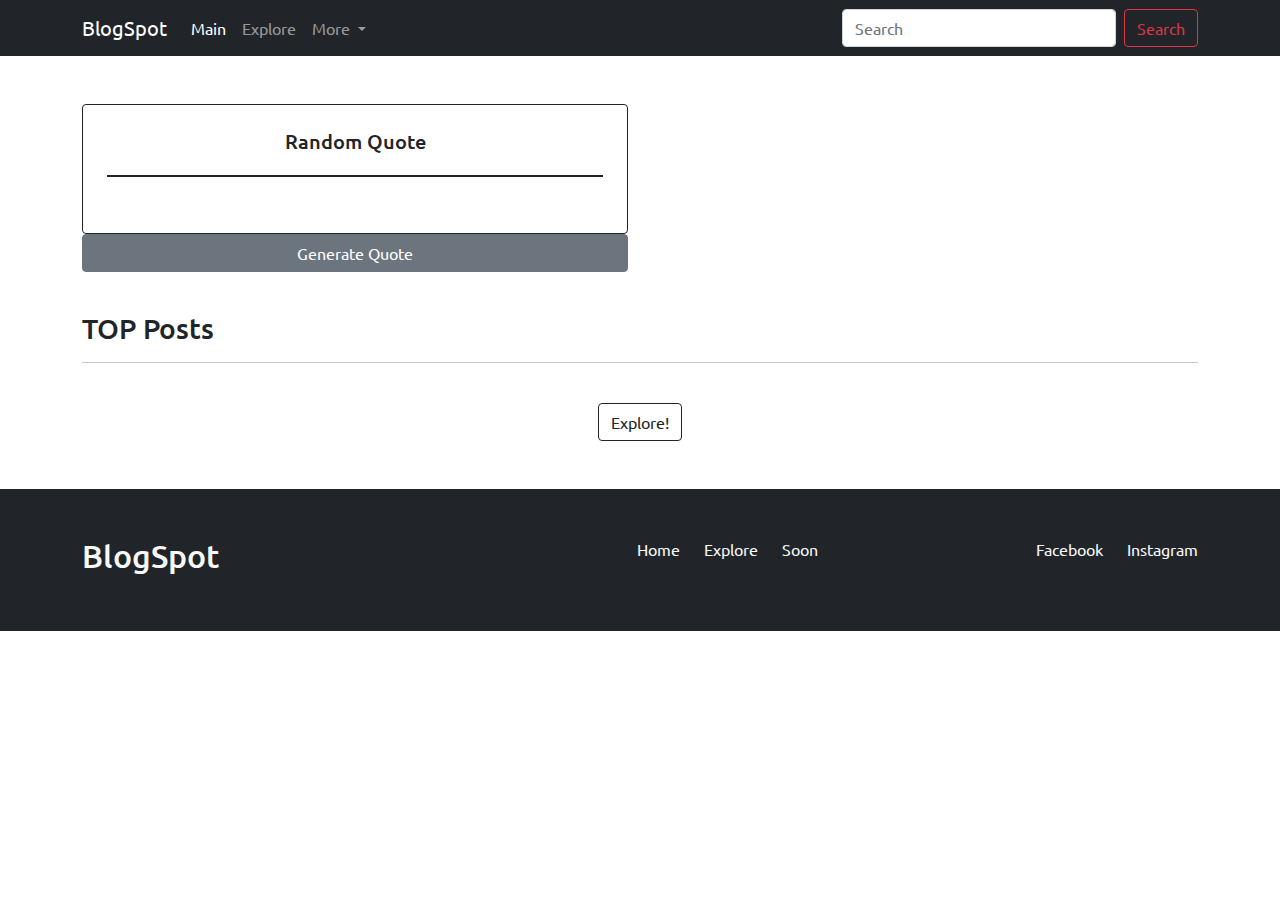
==== index.html @ 7a5c603e "BlogPost - First Prototype" ====
<!DOCTYPE html>
<html lang="en">
<head>
    <meta charset="UTF-8">
    <meta http-equiv="X-UA-Compatible" content="IE=edge">
    <meta name="viewport" content="width=device-width, initial-scale=1.0">
    <link rel="stylesheet" href="./Assets/css/bootstrap.min.css">
    <link rel="stylesheet" href="./Assets/css/style.css">
    <title>Blog | Home</title>
</head>
<body>
    <nav class="navbar navbar-expand-lg navbar-dark bg-dark">
        <div class="container">
            <a class="navbar-brand" href="#">BlogSpot</a>
            <button class="navbar-toggler" type="button" data-bs-toggle="collapse" data-bs-target="#navbarSupportedContent" aria-controls="navbarSupportedContent" aria-expanded="false" aria-label="Toggle navigation">
            <span class="navbar-toggler-icon"></span>
            </button>
            <div class="collapse navbar-collapse" id="navbarSupportedContent">
            <ul class="navbar-nav me-auto mb-2 mb-lg-0">
                <li class="nav-item">
                <a class="nav-link active" aria-current="page" href="/index.html">Main</a>
                </li>
                <li class="nav-item">
                <a class="nav-link" href="./explorer.html">Explore</a>
                </li>
                <li class="nav-item dropdown">
                <a class="nav-link dropdown-toggle" href="#" id="navbarDropdown" role="button" data-bs-toggle="dropdown" aria-expanded="false">
                    More
                </a>
                <ul class="dropdown-menu" aria-labelledby="navbarDropdown">
                    <li><a class="dropdown-item" href="#">Action</a></li>
                    <li><a class="dropdown-item" href="#">Another action</a></li>
                </ul>
                </li>
            </ul>
            <form class="d-flex">
                <input class="form-control me-2" type="search" placeholder="Search" aria-label="Search">
                <button class="btn btn-outline-danger" type="submit">Search</button>
            </form>
            </div>
        </div>
        </nav>

    <section id="quote-weather">
        <div class="container mt-5">
            <div class="row">
                <div class="col-xl-6 col-lg-6 col-md-6 col-sm-12 mb-3 d-flex flex-column">
                    <div>
                        <div class="card h-100 rounded border border-dark">
                            <div class="text-center">
                                <h5 class="text-center m-4 border-bottom border-2 border-dark">Random Quote</h5>
                            </div>
                        <div class="card-body" id="quote">
                            
                        </div>
                        </div>
                    </div>
                    <button class="btn btn-secondary justify-content-center" id="rdm_btn">
                        Generate Quote
                    </button>
                </div>
                <div class="col-xl-6 col-lg-6 col-md-6 col-sm-12 mb-3">
                    <div id="weather">
                        
                    </div>
                </div>
            </div>
        </div>
    </section>

    
    <section id="info">
        <div class="container mb-5">
            <div class="mt-4">
                <h3>TOP Posts</h3>
                <hr>
            </div>
            <div class="row" id="posts">
                
            </div>
            <div class="text-center mt-4">
                <a href="./explorer.html" class="btn btn-outline-dark">Explore!</a>
            </div>
        </div>
    </section>


    <footer class="py-5 bg-dark">
        <div class="container">
            <div class="row">
                <div class="col-xl-4 col-lg-4 col-md-4 col-sm-12">
                    <h2 class="text-light">BlogSpot</h2>
                </div>
                <div class="col-xl-4 col-lg-4 col-md-4 col-sm-12 d-md-flex justify-content-md-end">
                    <ul class="nav">
                        <li class="nav-item"><a class="text-light" href="index.html">Home</a></li>
                        <li class="nav-item mx-4"><a class="text-light" href="explorer.html">Explore</a></li>
                        <li class="nav-item"><a class="text-light" href="#">Soon</a></li>
                    </ul>
                </div>
                <div class="col-xl-4 col-lg-4 col-md-4 col-sm-12 d-md-flex justify-content-md-end">
                    <ul class="nav">
                        <li class="nav-item"><a class="text-light" href="#">Facebook</a></li>
                        <li class="nav-item ms-4"><a class="text-light" href="#">Instagram</a></li>
                    </ul>
                </div>
            </div>
        </div>
    </footer>





        <script src="./Assets/js/bootstrap.bundle.min.js"></script>
        <script src="/modules/weather.js"></script>

        <script type="module">

            import {getPosts, getTopPosts, getQuote} from './modules/Posts.js'

            //Top Posts
            const posts_div = document.getElementById('posts');
            
            getTopPosts(posts_div, {limit: null})

            
            //Quote 
            const quote_div = document.getElementById('quote');
            const btn = document.getElementById('rdm_btn')
            
            document.addEventListener('load', getQuote(quote_div))
            btn.addEventListener('click', (e) => {
                getQuote(quote_div)
            })

            //Weather


        </script>
</body>
</html>
---- Assets/css/style.css ----
@import url('https://fonts.googleapis.com/css2?family=Ubuntu:wght@300;400;500;700&display=swap');

*{
    font-family: 'Ubuntu', sans-serif;
}

a{
    text-decoration: none;
}

.card h5{
    line-height: 24px;
    height: 48px;
    overflow: hidden;
}

.card .description{
    border-bottom: 1px solid black;
}
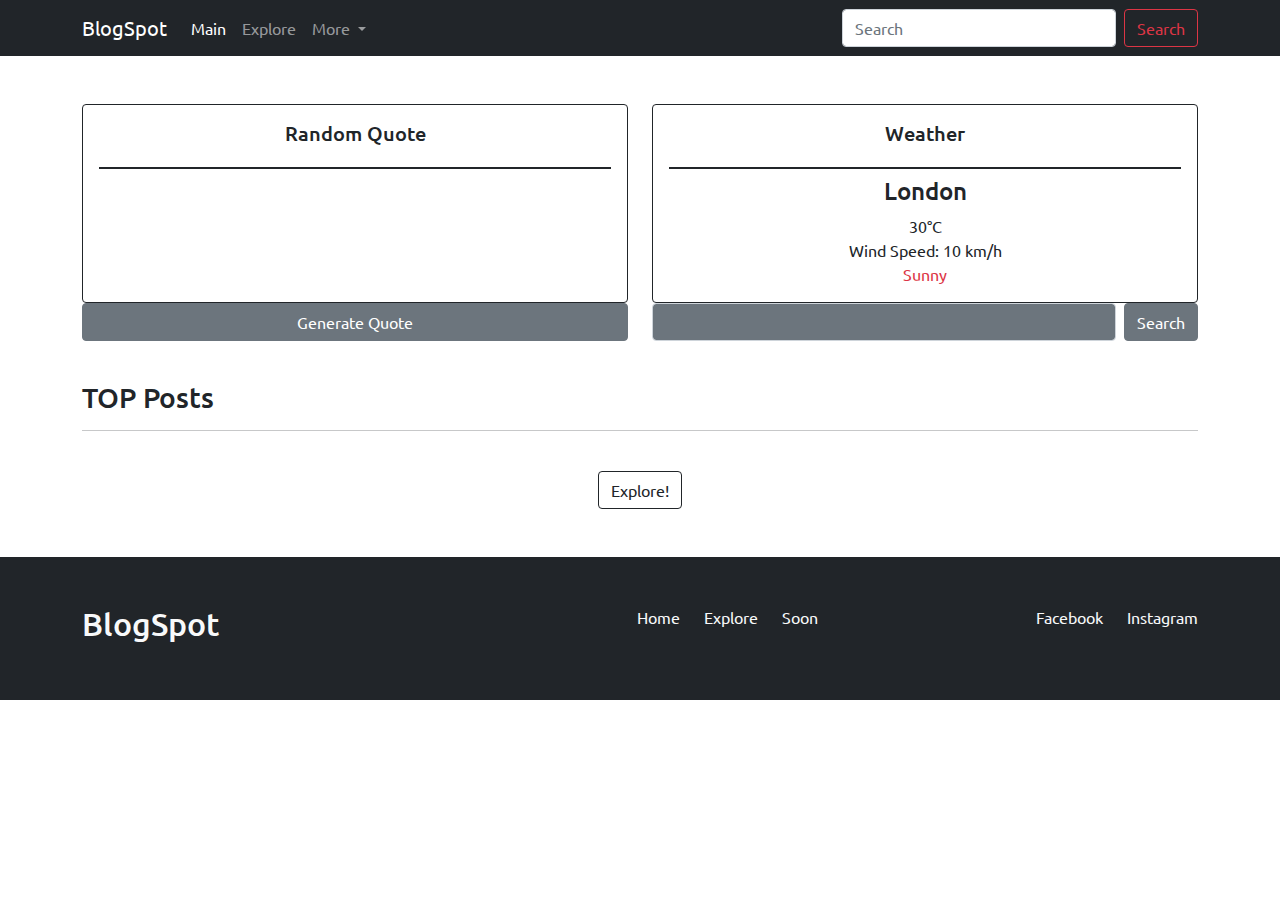
==== commit 48a80b49: "Update: Added the option to view single posts" ====
--- a/index.html
+++ b/index.html
@@ -45,24 +45,34 @@
         <div class="container mt-5">
             <div class="row">
                 <div class="col-xl-6 col-lg-6 col-md-6 col-sm-12 mb-3 d-flex flex-column">
-                    <div>
                         <div class="card h-100 rounded border border-dark">
                             <div class="text-center">
-                                <h5 class="text-center m-4 border-bottom border-2 border-dark">Random Quote</h5>
+                                <h5 class="text-center m-3 border-bottom border-2 border-dark">Random Quote</h5>
                             </div>
                         <div class="card-body" id="quote">
                             
                         </div>
                         </div>
-                    </div>
                     <button class="btn btn-secondary justify-content-center" id="rdm_btn">
                         Generate Quote
                     </button>
                 </div>
                 <div class="col-xl-6 col-lg-6 col-md-6 col-sm-12 mb-3">
                     <div id="weather">
-                        
+                        <div class="card rounded border border-dark">
+                            <div class="card-body">
+                                <h5 class="card-title text-center border-bottom border-2 border-dark">Weather</h5>
+                                <h4 class="city text-center">London</h4>
+                                <div class="temperature text-center">30°C</div>
+                                <div class="wind text-center">Wind Speed: 10 km/h</div>
+                                <div class="description text-center text-danger">Sunny</div>
+                            </div>
+                        </div>
                     </div>
+                    <form class="d-flex">
+                        <input class="form-control me-2 bg-secondary" type="search" placeholder="Search" aria-label="Search">
+                        <button class="btn btn-secondary" type="submit">Search</button>
+                    </form>
                 </div>
             </div>
         </div>
@@ -113,7 +123,6 @@
 
 
         <script src="./Assets/js/bootstrap.bundle.min.js"></script>
-        <script src="/modules/weather.js"></script>
 
         <script type="module">
 
@@ -138,5 +147,6 @@
 
 
         </script>
+        <script src="/modules/weather.js"></script>
 </body>
 </html>--- a/Assets/css/style.css
+++ b/Assets/css/style.css
@@ -12,8 +12,4 @@
     line-height: 24px;
     height: 48px;
     overflow: hidden;
-}
-
-.card .description{
-    border-bottom: 1px solid black;
 }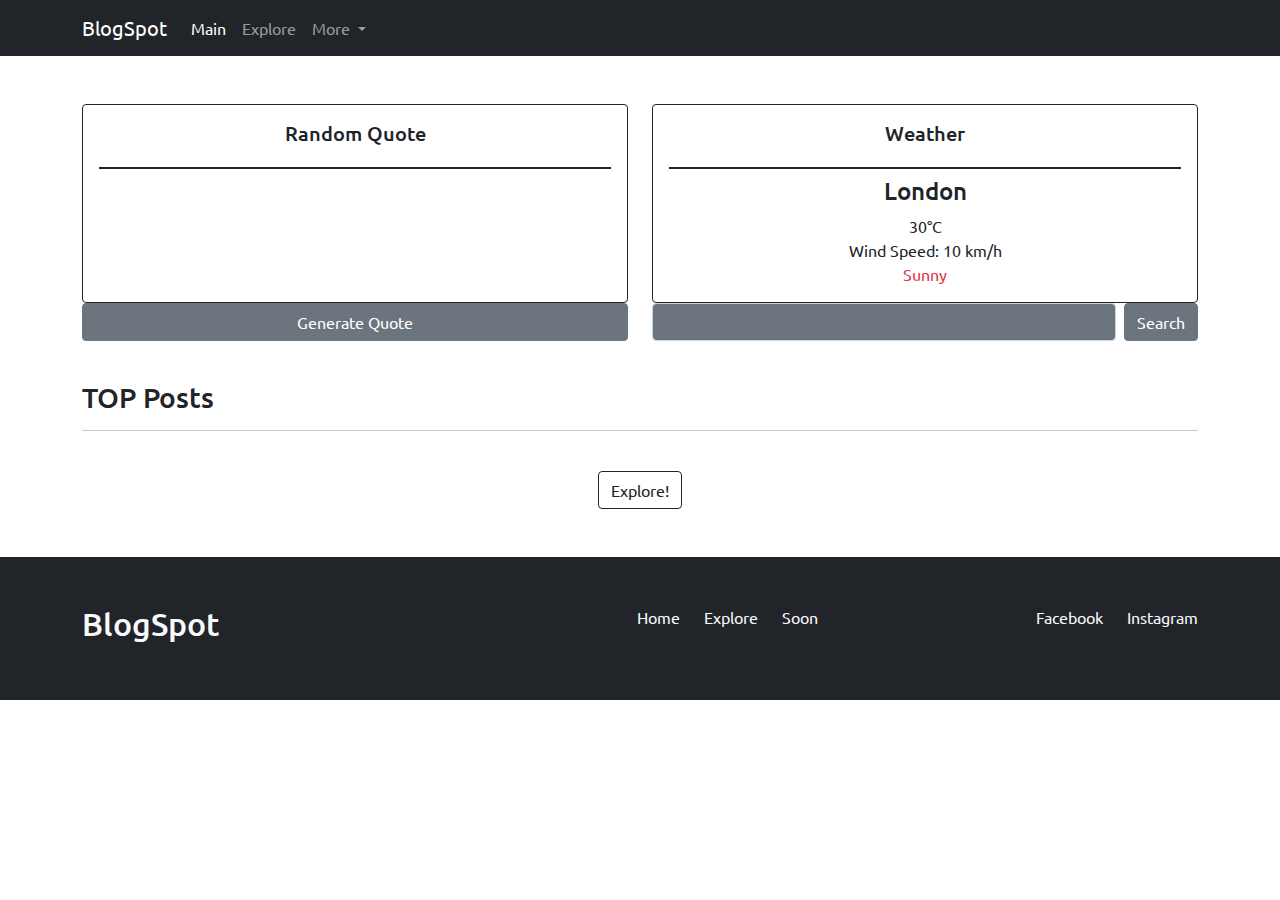
==== commit 94fbcc00: "Prototype 3" ====
--- a/index.html
+++ b/index.html
@@ -33,10 +33,6 @@
                 </ul>
                 </li>
             </ul>
-            <form class="d-flex">
-                <input class="form-control me-2" type="search" placeholder="Search" aria-label="Search">
-                <button class="btn btn-outline-danger" type="submit">Search</button>
-            </form>
             </div>
         </div>
         </nav>
@@ -131,7 +127,7 @@
             //Top Posts
             const posts_div = document.getElementById('posts');
             
-            getTopPosts(posts_div, {limit: null})
+            getTopPosts(posts_div, {limit: 50})
 
             
             //Quote 
@@ -143,7 +139,6 @@
                 getQuote(quote_div)
             })
 
-            //Weather
 
 
         </script>
--- a/Assets/css/style.css
+++ b/Assets/css/style.css
@@ -12,4 +12,13 @@
     line-height: 24px;
     height: 48px;
     overflow: hidden;
-}+}
+
+.commentUserId{
+    background-color: rgba(207, 207, 207, 0.785);
+    padding: 5px;
+    width: 20%;
+}
+/* .commentBox{
+    background-color: rgba(62, 62, 62, 0.455);
+} */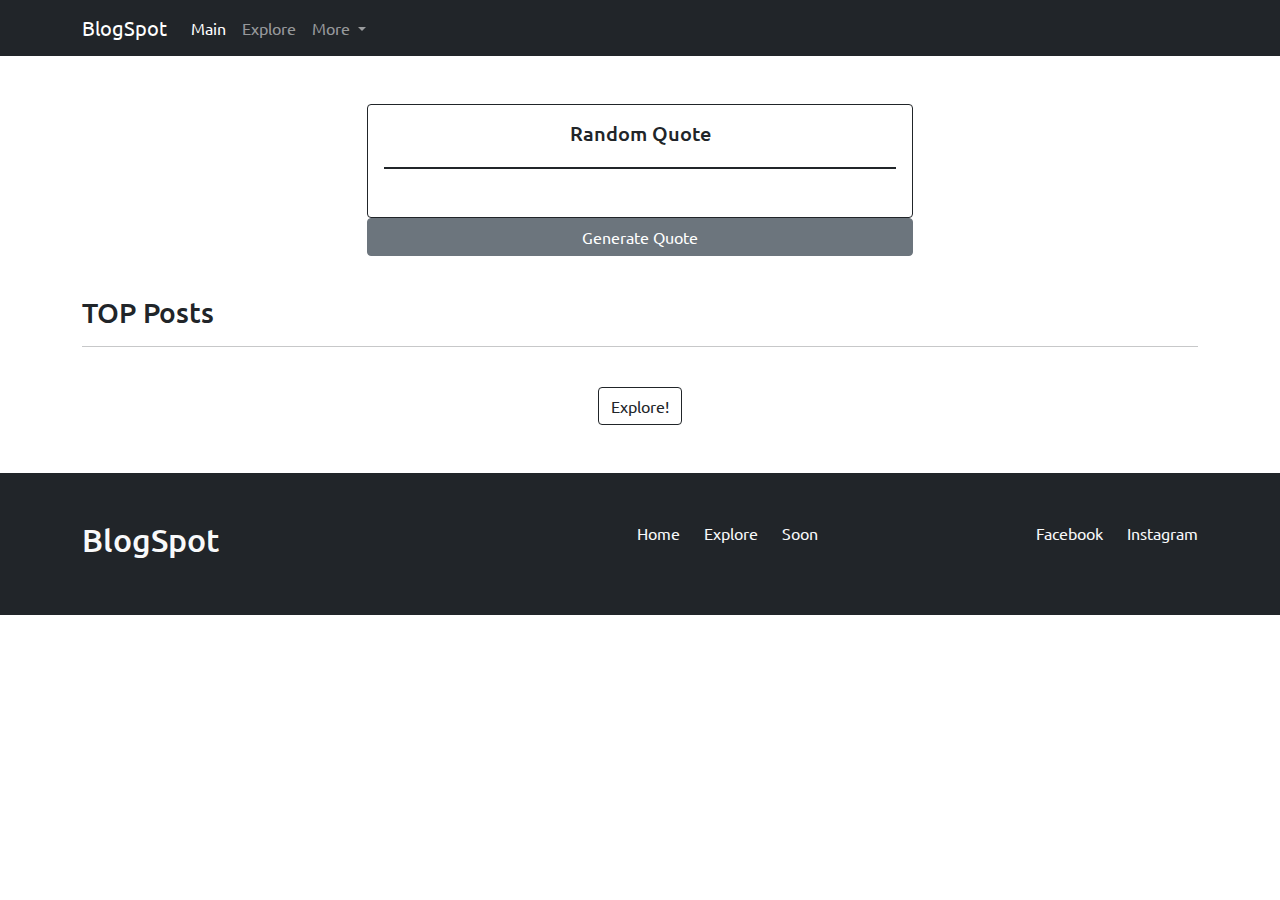
==== commit 1bb2df27: "Last version" ====
--- a/index.html
+++ b/index.html
@@ -28,8 +28,9 @@
                     More
                 </a>
                 <ul class="dropdown-menu" aria-labelledby="navbarDropdown">
-                    <li><a class="dropdown-item" href="#">Action</a></li>
-                    <li><a class="dropdown-item" href="#">Another action</a></li>
+                    <li><a class="dropdown-item" href="./login.html">Login</a></li>
+                    <li><a class="dropdown-item" href="./signup.html">Sign-up</a></li>
+                    <li><a class="dropdown-item" href="./index.html">Sign-Out</a></li>
                 </ul>
                 </li>
             </ul>
@@ -40,7 +41,7 @@
     <section id="quote-weather">
         <div class="container mt-5">
             <div class="row">
-                <div class="col-xl-6 col-lg-6 col-md-6 col-sm-12 mb-3 d-flex flex-column">
+                <div class="col-xl-6 offset-xl-3 col-lg-6 offset-lg-3 col-md-6 offset-md-3 col-sm-12 offset-sm-0 mb-3 d-flex flex-column">
                         <div class="card h-100 rounded border border-dark">
                             <div class="text-center">
                                 <h5 class="text-center m-3 border-bottom border-2 border-dark">Random Quote</h5>
@@ -52,23 +53,6 @@
                     <button class="btn btn-secondary justify-content-center" id="rdm_btn">
                         Generate Quote
                     </button>
-                </div>
-                <div class="col-xl-6 col-lg-6 col-md-6 col-sm-12 mb-3">
-                    <div id="weather">
-                        <div class="card rounded border border-dark">
-                            <div class="card-body">
-                                <h5 class="card-title text-center border-bottom border-2 border-dark">Weather</h5>
-                                <h4 class="city text-center">London</h4>
-                                <div class="temperature text-center">30°C</div>
-                                <div class="wind text-center">Wind Speed: 10 km/h</div>
-                                <div class="description text-center text-danger">Sunny</div>
-                            </div>
-                        </div>
-                    </div>
-                    <form class="d-flex">
-                        <input class="form-control me-2 bg-secondary" type="search" placeholder="Search" aria-label="Search">
-                        <button class="btn btn-secondary" type="submit">Search</button>
-                    </form>
                 </div>
             </div>
         </div>
